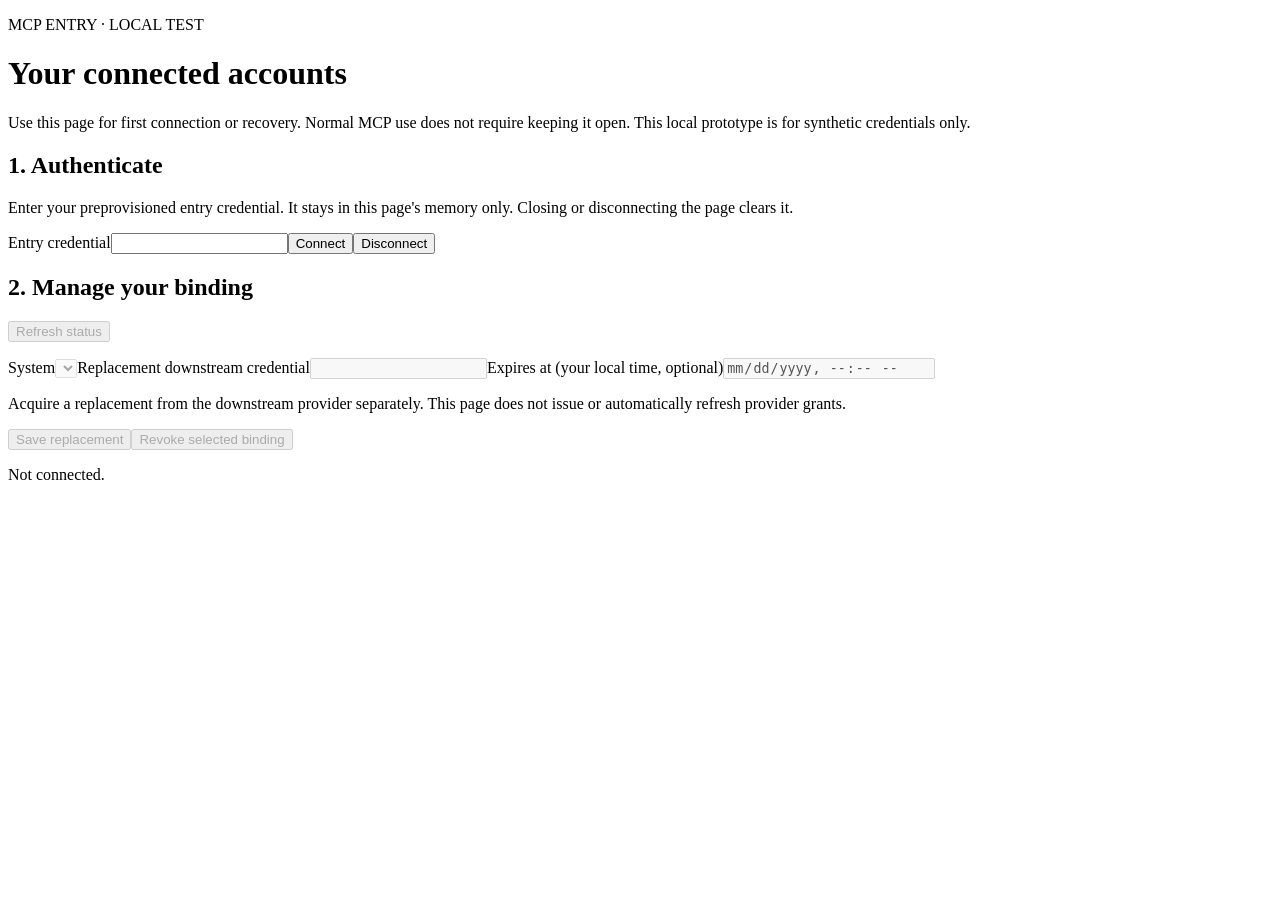
==== internal/gateway/account_assets/index.html @ a4d16c8e "feat: add controlled HTTPS and self-service account bindings" ====
<!doctype html>
<html lang="en">
<head><meta charset="utf-8"><meta name="viewport" content="width=device-width,initial-scale=1"><title>Connect your accounts · MCP Entry</title><link rel="stylesheet" href="/account/assets/account.css"><script src="/account/assets/account.js" defer></script></head>
<body><main>
<p class="label">MCP ENTRY · LOCAL TEST</p><h1>Your connected accounts</h1>
<p>Use this page for first connection or recovery. Normal MCP use does not require keeping it open. This local prototype is for synthetic credentials only.</p>
<section><h2>1. Authenticate</h2><p>Enter your preprovisioned entry credential. It stays in this page's memory only. Closing or disconnecting the page clears it.</p>
<form id="login-form"><label for="entry">Entry credential</label><input id="entry" type="password" autocomplete="off" spellcheck="false" required maxlength="4096"><button type="submit">Connect</button><button type="button" id="disconnect">Disconnect</button></form></section>
<section><h2>2. Manage your binding</h2><p id="identity"></p><button type="button" id="refresh" disabled>Refresh status</button><ul id="bindings"></ul>
<form id="binding-form"><label for="system">System</label><select id="system" disabled required></select><label for="credential">Replacement downstream credential</label><input id="credential" type="password" autocomplete="off" spellcheck="false" maxlength="4096" required disabled><label for="expiry">Expires at (your local time, optional)</label><input id="expiry" type="datetime-local" disabled><p>Acquire a replacement from the downstream provider separately. This page does not issue or automatically refresh provider grants.</p><button type="submit" id="replace" disabled>Save replacement</button><button type="button" id="revoke" disabled>Revoke selected binding</button></form></section>
<p id="message" role="status" aria-live="polite">Not connected.</p>
</main></body></html>
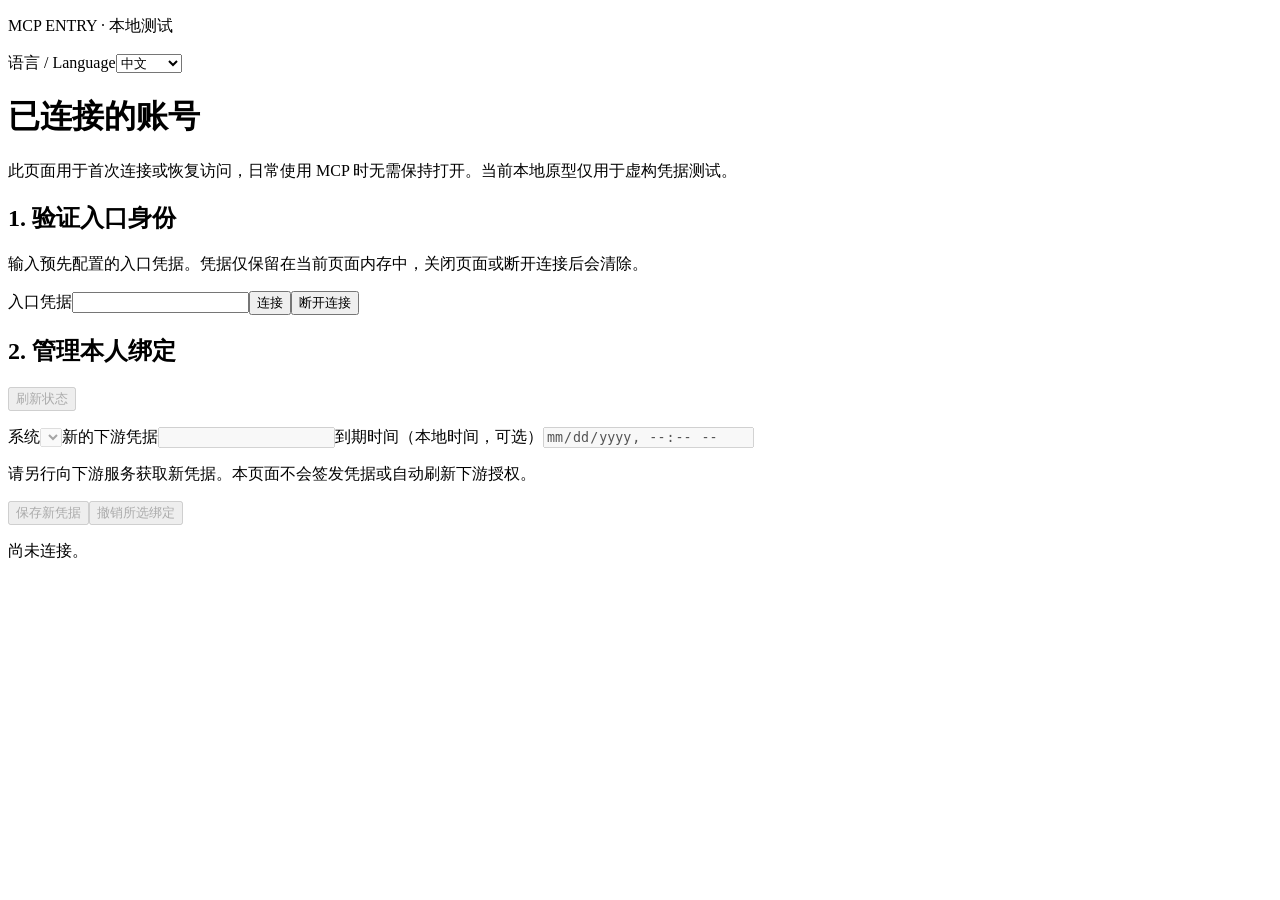
==== commit 1dc6fe5a: "feat: add Chinese and English account page switch" ====
--- a/internal/gateway/account_assets/index.html
+++ b/internal/gateway/account_assets/index.html
@@ -1,12 +1,13 @@
 <!doctype html>
-<html lang="en">
-<head><meta charset="utf-8"><meta name="viewport" content="width=device-width,initial-scale=1"><title>Connect your accounts · MCP Entry</title><link rel="stylesheet" href="/account/assets/account.css"><script src="/account/assets/account.js" defer></script></head>
+<html lang="zh-CN">
+<head><meta charset="utf-8"><meta name="viewport" content="width=device-width,initial-scale=1"><title>连接你的账号 · MCP Entry</title><link rel="stylesheet" href="/account/assets/account.css"><script src="/account/assets/account.js" defer></script></head>
 <body><main>
-<p class="label">MCP ENTRY · LOCAL TEST</p><h1>Your connected accounts</h1>
-<p>Use this page for first connection or recovery. Normal MCP use does not require keeping it open. This local prototype is for synthetic credentials only.</p>
-<section><h2>1. Authenticate</h2><p>Enter your preprovisioned entry credential. It stays in this page's memory only. Closing or disconnecting the page clears it.</p>
-<form id="login-form"><label for="entry">Entry credential</label><input id="entry" type="password" autocomplete="off" spellcheck="false" required maxlength="4096"><button type="submit">Connect</button><button type="button" id="disconnect">Disconnect</button></form></section>
-<section><h2>2. Manage your binding</h2><p id="identity"></p><button type="button" id="refresh" disabled>Refresh status</button><ul id="bindings"></ul>
-<form id="binding-form"><label for="system">System</label><select id="system" disabled required></select><label for="credential">Replacement downstream credential</label><input id="credential" type="password" autocomplete="off" spellcheck="false" maxlength="4096" required disabled><label for="expiry">Expires at (your local time, optional)</label><input id="expiry" type="datetime-local" disabled><p>Acquire a replacement from the downstream provider separately. This page does not issue or automatically refresh provider grants.</p><button type="submit" id="replace" disabled>Save replacement</button><button type="button" id="revoke" disabled>Revoke selected binding</button></form></section>
-<p id="message" role="status" aria-live="polite">Not connected.</p>
+<div class="page-toolbar"><p class="label" data-i18n="label">MCP ENTRY · 本地测试</p><div class="language-picker"><label for="language" data-i18n="language">语言 / Language</label><select id="language"><option value="zh-CN" lang="zh-CN">中文</option><option value="en" lang="en">English</option></select></div></div>
+<h1 data-i18n="heading">已连接的账号</h1>
+<p data-i18n="intro">此页面用于首次连接或恢复访问，日常使用 MCP 时无需保持打开。当前本地原型仅用于虚构凭据测试。</p>
+<section><h2 data-i18n="authenticate">1. 验证入口身份</h2><p data-i18n="entryHelp">输入预先配置的入口凭据。凭据仅保留在当前页面内存中，关闭页面或断开连接后会清除。</p>
+<form id="login-form"><label for="entry" data-i18n="entryLabel">入口凭据</label><input id="entry" type="password" autocomplete="off" spellcheck="false" required maxlength="4096"><button type="submit" data-i18n="connect">连接</button><button type="button" id="disconnect" data-i18n="disconnect">断开连接</button></form></section>
+<section><h2 data-i18n="manage">2. 管理本人绑定</h2><p id="identity"></p><button type="button" id="refresh" data-i18n="refresh" disabled>刷新状态</button><ul id="bindings"></ul>
+<form id="binding-form"><label for="system" data-i18n="system">系统</label><select id="system" disabled required></select><label for="credential" data-i18n="credentialLabel">新的下游凭据</label><input id="credential" type="password" autocomplete="off" spellcheck="false" maxlength="4096" required disabled><label for="expiry" data-i18n="expiryLabel">到期时间（本地时间，可选）</label><input id="expiry" type="datetime-local" disabled><p data-i18n="providerHelp">请另行向下游服务获取新凭据。本页面不会签发凭据或自动刷新下游授权。</p><button type="submit" id="replace" data-i18n="replace" disabled>保存新凭据</button><button type="button" id="revoke" data-i18n="revoke" disabled>撤销所选绑定</button></form></section>
+<p id="message" role="status" aria-live="polite">尚未连接。</p>
 </main></body></html>
